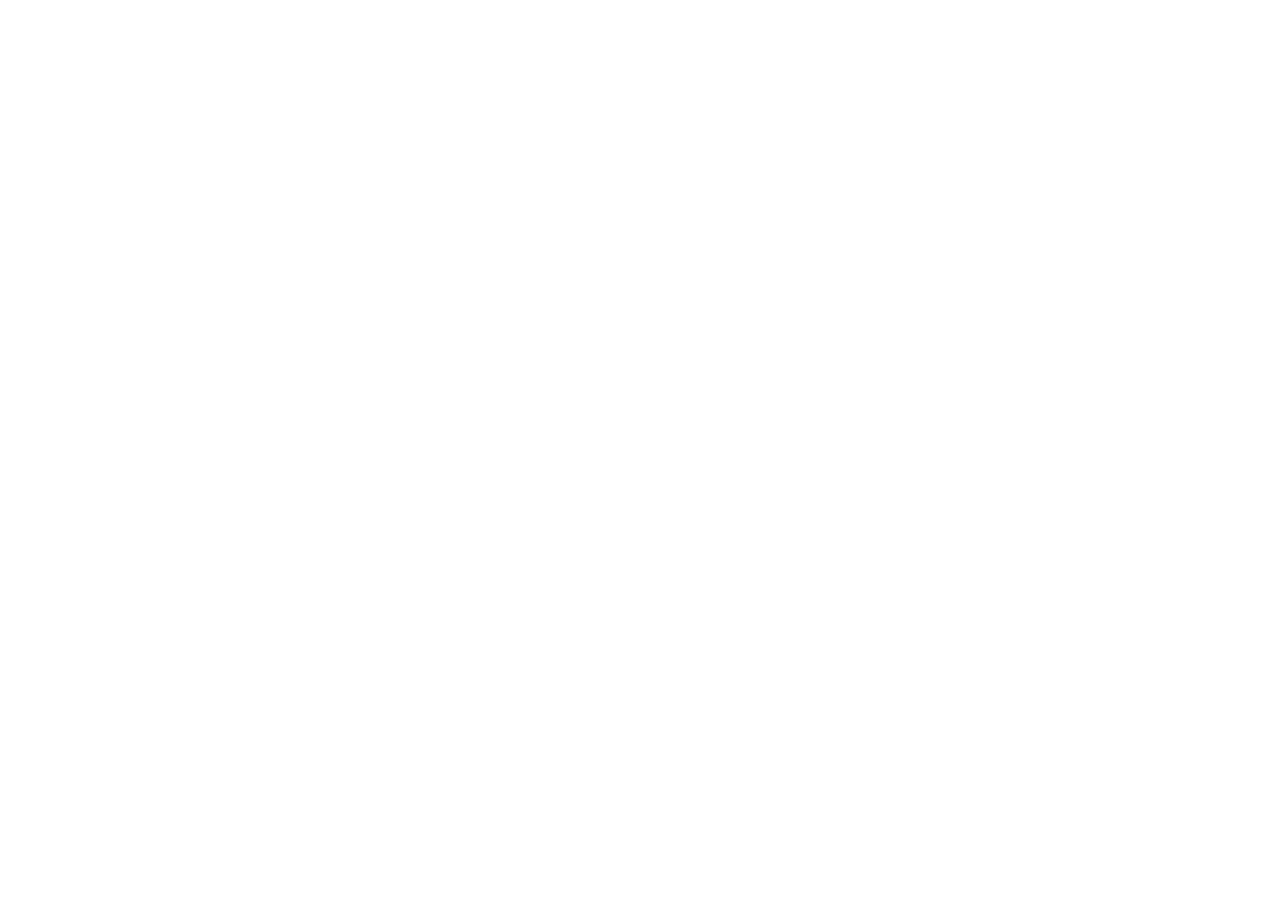
==== index.html @ fd99441a "just creagted the files" ====
<!DOCTYPE html>
<html lang="en">
<head>
    <meta charset="UTF-8">
    <meta name="viewport" content="width=device-width, initial-scale=1.0">
    <meta http-equiv="X-UA-Compatible" content="ie=edge">
    <title>Deepa Gokhale-Bhujle</title>
</head>
<body>
    
</body>
</html>
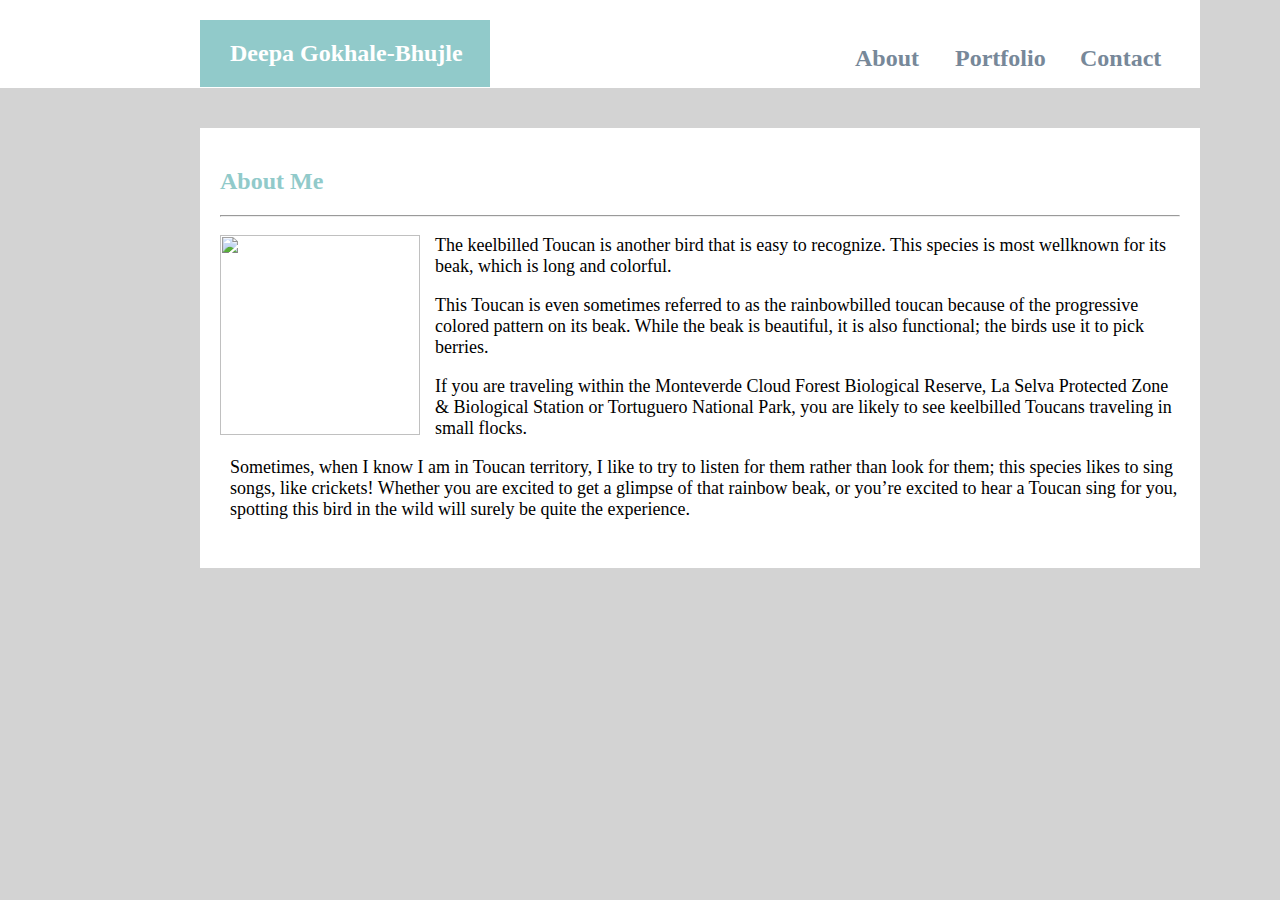
==== commit 21e601cb: "Update #2" ====
--- a/index.html
+++ b/index.html
@@ -4,9 +4,28 @@
     <meta charset="UTF-8">
     <meta name="viewport" content="width=device-width, initial-scale=1.0">
     <meta http-equiv="X-UA-Compatible" content="ie=edge">
-    <title>Deepa Gokhale-Bhujle</title>
+    <link rel="stylesheet" type="text/css" href="assets/css/style.css">
+    <title>portfolio about me</title>
+    
 </head>
 <body>
-    
+    <header>  
+        <div id="headerTitle"><h2><b>Deepa Gokhale-Bhujle</b></h2></div>
+        <div class="titleLinks"><b><a href="contact.html">Contact</a></b></div>
+        <div id="portfolio" class="titleLinks"><b><a href="portfolio.html">Portfolio</a></b></div>
+        <div class="titleLinks"><b><a href="index.html">About</a></b></div>
+    </header>
+
+        
+    <section id ="bdLeft">
+        <h2 class="title"><b>About Me</b></h2>
+        <hr class="solidLine" />
+       <img src="https://nathanmiller.gallery/wp-content/uploads/2014/11/keel-billed-toucan.jpg" height="200px" width="200px">
+       <p>The keel­billed Toucan is another bird that is easy to recognize. This species is most well­known for its beak, which is long and colorful.</p>
+       <p>This Toucan is even sometimes referred to as the rainbow­billed toucan because of the progressive colored pattern on its beak. While the beak is beautiful, it is also functional; the birds use it to pick berries.</p>
+       <p>If you are traveling within the Monteverde Cloud Forest Biological Reserve, La Selva Protected Zone & Biological Station or Tortuguero National Park, you are likely to see keel­billed Toucans traveling in small flocks.</p>     
+       <p>Sometimes, when I know I am in Toucan territory, I like to try to listen for them rather than look for them; this species likes to sing songs, like crickets! Whether you are excited to get a glimpse of that rainbow beak, or you’re excited to hear a Toucan sing for you, spotting this bird in the wild will surely be quite the experience.</p>     
+    </section> 
 </body>
-</html>+</html>
+
--- a/assets/css/style.css
+++ b/assets/css/style.css
@@ -0,0 +1,126 @@
+
+    body
+    {
+        background-color: lightgray;
+        margin:0px;
+    }
+
+
+/*
+    a
+    {
+        color: blue;
+    }
+    #contactInfo
+    {
+        padding-left: 1em;
+    }
+
+    .headerDiv
+    {
+        background-color: slategrey;
+        font-size: 2em; 
+        font-style: bold;   
+        text-align: center;     
+        padding: 0.5em;
+    }
+    
+    .smallerDiv
+    {
+        float:left;        
+    }
+    
+    #divMargin{
+        width: 10%;
+        float: right;
+    }
+        h1 {
+        color: white;
+        text-decoration: underline;
+        background-color: mediumaquamarine;
+    }
+*/  
+    body {
+        margin: 0px;
+    }
+    a
+    {
+       text-decoration-style: none;
+       color: #778899;
+    }
+    img{
+        float: left;
+        padding-top: 10px;
+        padding-right: 15px;
+    }
+
+    p, li {
+        font-size: 18px;
+        font-family: Georgia, 'Times New Roman', Times, serif;        
+        padding-left: 10px;
+    }
+
+    h3{
+        color: #778899;
+        font-family: Georgia, 'Times New Roman', Times, serif;
+    }
+        
+    section {
+        background: white;
+        padding: 20px;
+        height: 400px;
+        border: 0px;
+        margin-left: 200px;
+        width: 960px;
+    }
+
+    header {
+        padding: 20px;
+        height: 3em;
+        width: 1160px;
+        margin-bottom: 40px;
+        background: White;
+    }
+    a:-webkit-any-link {
+        color: -webkit-link;
+        cursor: pointer;
+        text-decoration: none;
+        color: #778899;
+        background: white;
+    }
+    #headerTitle{
+        width: 260px;
+        float: left;
+        color: white;
+        background: rgb(145, 202, 202);
+        margin-left: 180px;
+        padding-left: 30px;
+    }
+    
+    .titleLinks{
+        font-size: 1.5em;
+        margin-block-start: 0.83em;
+        margin-block-end: 0.83em;
+        margin-inline-start: 0px;
+        margin-inline-end: 0px;
+        font-weight: bold;
+        width: 100px;
+        float: right;
+        padding-top: 5px;
+    }
+
+    #portfolio{
+        width: 125px;
+    }
+
+    .title{
+        color:rgb(145, 202, 202);
+    }
+
+    #solidLine
+    {
+        border: 2px solid #778899;
+    }
+    
+
+    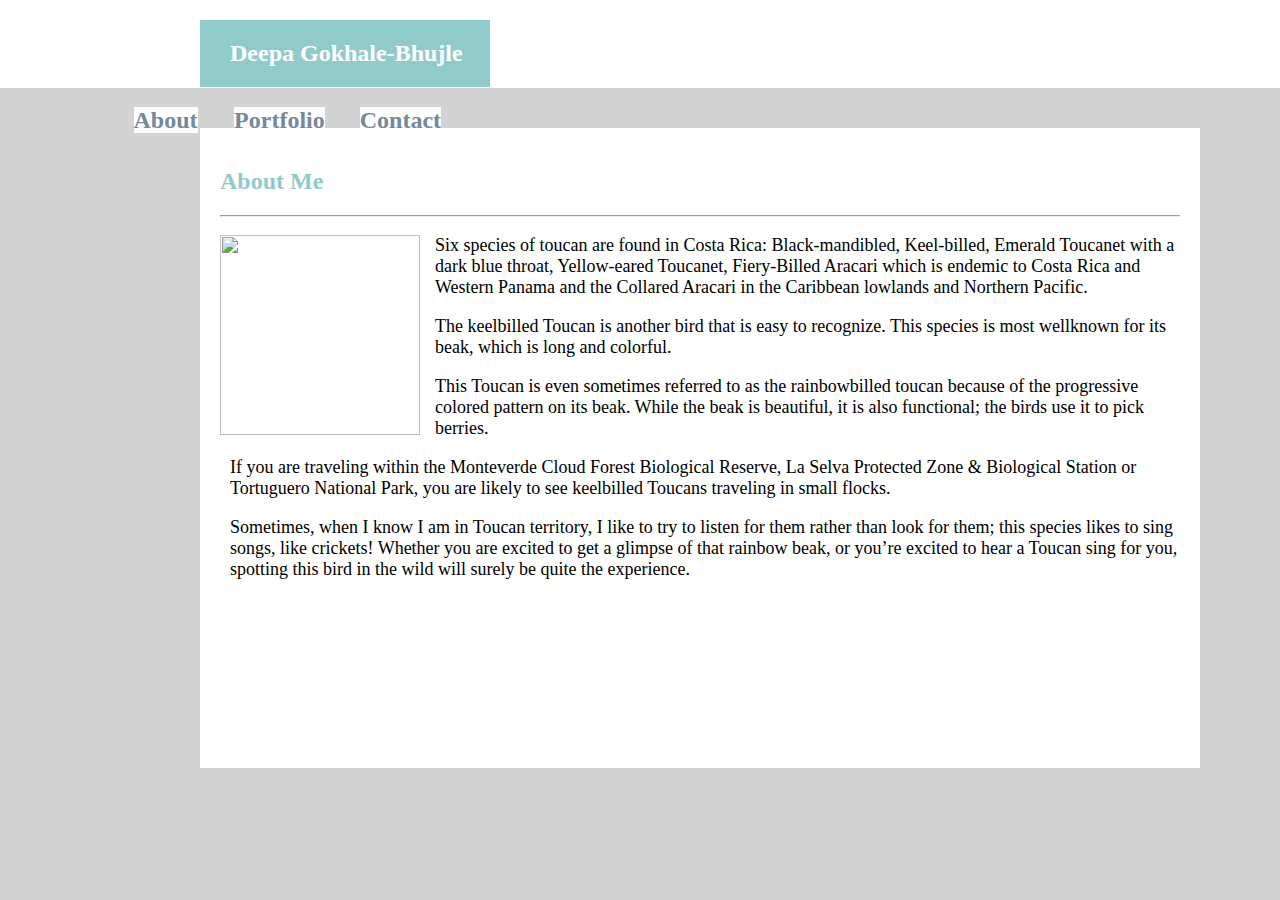
==== commit 4c1c4ca1: "Update #3" ====
--- a/index.html
+++ b/index.html
@@ -21,6 +21,8 @@
         <h2 class="title"><b>About Me</b></h2>
         <hr class="solidLine" />
        <img src="https://nathanmiller.gallery/wp-content/uploads/2014/11/keel-billed-toucan.jpg" height="200px" width="200px">
+       <P>Six species of toucan are found in Costa Rica: Black-mandibled, Keel-billed, Emerald Toucanet with a dark blue throat, Yellow-eared Toucanet, Fiery-Billed Aracari which is endemic to Costa Rica and Western Panama and the Collared Aracari in the Caribbean lowlands and Northern Pacific.
+        </P>
        <p>The keel­billed Toucan is another bird that is easy to recognize. This species is most well­known for its beak, which is long and colorful.</p>
        <p>This Toucan is even sometimes referred to as the rainbow­billed toucan because of the progressive colored pattern on its beak. While the beak is beautiful, it is also functional; the birds use it to pick berries.</p>
        <p>If you are traveling within the Monteverde Cloud Forest Biological Reserve, La Selva Protected Zone & Biological Station or Tortuguero National Park, you are likely to see keel­billed Toucans traveling in small flocks.</p>     
--- a/assets/css/style.css
+++ b/assets/css/style.css
@@ -48,8 +48,11 @@
        text-decoration-style: none;
        color: #778899;
     }
-    img{
+    img
+    {
         float: left;
+        height: 200px;
+        width: 200px;
         padding-top: 10px;
         padding-right: 15px;
     }
@@ -64,11 +67,11 @@
         color: #778899;
         font-family: Georgia, 'Times New Roman', Times, serif;
     }
-        
+
     section {
         background: white;
         padding: 20px;
-        height: 400px;
+        height: 600px;
         border: 0px;
         margin-left: 200px;
         width: 960px;
@@ -77,9 +80,10 @@
     header {
         padding: 20px;
         height: 3em;
-        width: 1160px;
+        /* width: 1160px; */
         margin-bottom: 40px;
         background: White;
+        padding-right: 820px;
     }
     a:-webkit-any-link {
         color: -webkit-link;
@@ -101,12 +105,12 @@
         font-size: 1.5em;
         margin-block-start: 0.83em;
         margin-block-end: 0.83em;
-        margin-inline-start: 0px;
-        margin-inline-end: 0px;
+        margin-inline-start: 0.3px;
+        margin-inline-end: 0.3px;
         font-weight: bold;
         width: 100px;
-        float: right;
-        padding-top: 5px;
+        float: right;        
+        padding-bottom: 10px;
     }
 
     #portfolio{
@@ -117,6 +121,48 @@
         color:rgb(145, 202, 202);
     }
 
+    .normal{
+        width: 100%;
+        height: 30px;
+        padding: 0px;
+    }
+
+    .big{
+        width: 100%;
+        height: 250px;
+        padding: 0px;
+    }
+    .contact{
+        font-size: 1em;
+        margin-block-start: 0.5em;
+        margin-block-end: 0.5em;
+        margin-inline-start: 0px;
+        margin-inline-end: 0px;
+        font-weight: normal;
+    }
+
+    .portImage{
+        height: 150px;
+        width: 200px;
+        padding-top: 10px;
+        padding-right: 15px;
+    }
+    
+    .btnContact{
+        background-color:rgb(127, 182, 182);
+        width: 110px;
+        height: 40px;
+        color: white;
+        margin-top: 25px;
+        font-size: 1em;
+        border-width: 0px;
+    }
+
+    .basic{
+        width: 300px;
+        border: none;
+    }
+
     #solidLine
     {
         border: 2px solid #778899;
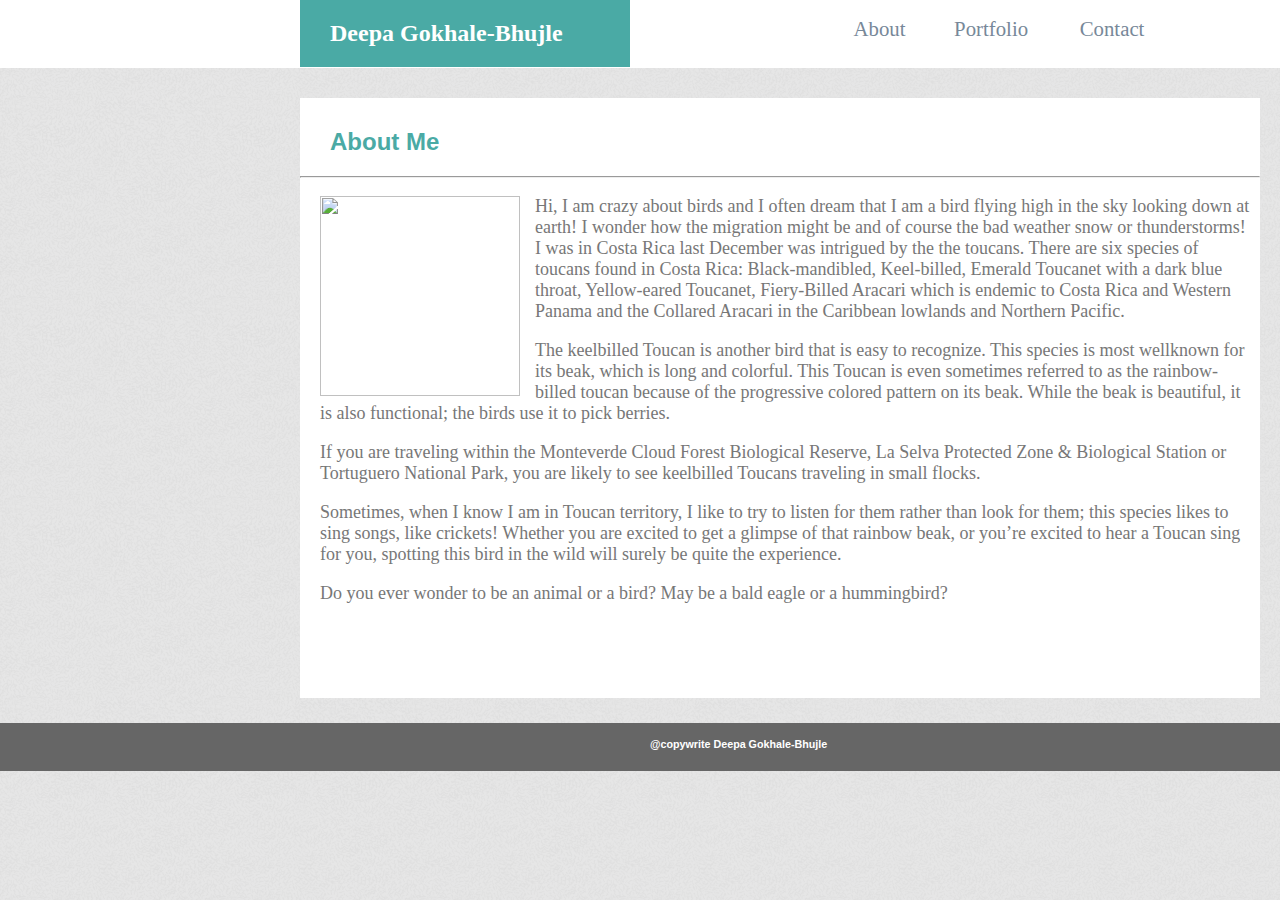
==== commit c1fb28b8: "final update 4-18 11:25 PM" ====
--- a/index.html
+++ b/index.html
@@ -10,24 +10,35 @@
 </head>
 <body>
     <header>  
-        <div id="headerTitle"><h2><b>Deepa Gokhale-Bhujle</b></h2></div>
-        <div class="titleLinks"><b><a href="contact.html">Contact</a></b></div>
-        <div id="portfolio" class="titleLinks"><b><a href="portfolio.html">Portfolio</a></b></div>
-        <div class="titleLinks"><b><a href="index.html">About</a></b></div>
-    </header>
+        <nav>
+            <div id="headerTitle"><h2><b>Deepa Gokhale-Bhujle</b></h2></div>
+            <div class="titleLinks"><a href="contact.html">Contact</a></div>
+            <div id="portfolio" class="titleLinks"><a href="portfolio.html">Portfolio</a></div>
+            <div class="titleLinks"><a href="index.html">About</a></div>
+        </nav>           
+    </header> 
 
-        
-    <section id ="bdLeft">
+    <nav class="mainNav">
         <h2 class="title"><b>About Me</b></h2>
         <hr class="solidLine" />
-       <img src="https://nathanmiller.gallery/wp-content/uploads/2014/11/keel-billed-toucan.jpg" height="200px" width="200px">
-       <P>Six species of toucan are found in Costa Rica: Black-mandibled, Keel-billed, Emerald Toucanet with a dark blue throat, Yellow-eared Toucanet, Fiery-Billed Aracari which is endemic to Costa Rica and Western Panama and the Collared Aracari in the Caribbean lowlands and Northern Pacific.
+        <img class="img" src="../Basic-Portfolio/assets/images/main.jpg" height="200px" width="200px">
+        <P>Hi, I am crazy about birds and I often dream that I am a bird flying high in the sky looking down at earth! I wonder how the migration might be 
+        and of course the bad weather snow or thunderstorms! I was in Costa Rica last December was intrigued by the the toucans.
+        There are six species of toucans found in Costa Rica: Black-mandibled, Keel-billed, Emerald Toucanet with a dark blue throat, Yellow-eared Toucanet, 
+        Fiery-Billed Aracari which is endemic to Costa Rica and Western Panama and the Collared Aracari in the Caribbean lowlands and Northern Pacific.
         </P>
-       <p>The keel­billed Toucan is another bird that is easy to recognize. This species is most well­known for its beak, which is long and colorful.</p>
-       <p>This Toucan is even sometimes referred to as the rainbow­billed toucan because of the progressive colored pattern on its beak. While the beak is beautiful, it is also functional; the birds use it to pick berries.</p>
-       <p>If you are traveling within the Monteverde Cloud Forest Biological Reserve, La Selva Protected Zone & Biological Station or Tortuguero National Park, you are likely to see keel­billed Toucans traveling in small flocks.</p>     
-       <p>Sometimes, when I know I am in Toucan territory, I like to try to listen for them rather than look for them; this species likes to sing songs, like crickets! Whether you are excited to get a glimpse of that rainbow beak, or you’re excited to hear a Toucan sing for you, spotting this bird in the wild will surely be quite the experience.</p>     
-    </section> 
+        <p>The keel­billed Toucan is another bird that is easy to recognize. This species is most well­known for its beak, which is long and colorful.
+        This Toucan is even sometimes referred to as the rainbow­billed toucan because of the progressive colored pattern on its beak. While the beak is beautiful, it is also functional; the birds use it to pick berries.</p>
+        <p>If you are traveling within the Monteverde Cloud Forest Biological Reserve, La Selva Protected Zone & Biological Station or Tortuguero National Park, you are likely to see keel­billed Toucans traveling in small flocks.</p>     
+        <p>Sometimes, when I know I am in Toucan territory, I like to try to listen for them rather than look for them; this species likes to sing songs, like crickets! Whether you are excited to get a glimpse of that rainbow beak, 
+        or you’re excited to hear a Toucan sing for you, spotting this bird in the wild will surely be quite the experience.</p>     
+        <p>Do you ever wonder to be an animal or a bird? May be a bald eagle or a hummingbird?</p>
+    </nav>     
 </body>
+<footer>
+    <nav class="footer">
+        <h6 class="copyWrite">@copywrite Deepa Gokhale-Bhujle</h6>
+    </nav>
+</footer>
 </html>
 
--- a/assets/css/style.css
+++ b/assets/css/style.css
@@ -1,53 +1,18 @@
 
     body
     {
-        background-color: lightgray;
+        background-image: url("ticks.png");
+        background-repeat: repeat;        
         margin:0px;
-    }
-
-
-/*
-    a
-    {
-        color: blue;
-    }
-    #contactInfo
-    {
-        padding-left: 1em;
-    }
-
-    .headerDiv
-    {
-        background-color: slategrey;
-        font-size: 2em; 
-        font-style: bold;   
-        text-align: center;     
-        padding: 0.5em;
-    }
-    
-    .smallerDiv
-    {
-        float:left;        
-    }
-    
-    #divMargin{
-        width: 10%;
-        float: right;
-    }
-        h1 {
-        color: white;
-        text-decoration: underline;
-        background-color: mediumaquamarine;
-    }
-*/  
-    body {
-        margin: 0px;
-    }
+        font-family: Arial, Helvetica, sans-serif;
+    }
+
     a
     {
        text-decoration-style: none;
        color: #778899;
     }
+    
     img
     {
         float: left;
@@ -55,62 +20,125 @@
         width: 200px;
         padding-top: 10px;
         padding-right: 15px;
-    }
-
-    p, li {
+        padding-left: 20px;
+    }
+
+    p {
         font-size: 18px;
         font-family: Georgia, 'Times New Roman', Times, serif;        
-        padding-left: 10px;
-    }
+        padding-left: 20px;
+        padding-right: 10px;
+        color: #777777;
+        background-color: #ffffff;
+    }
+
 
     h3{
         color: #778899;
-        font-family: Georgia, 'Times New Roman', Times, serif;
-    }
-
-    section {
-        background: white;
+        font-family: Arial, Helvetica, sans-serif;
+    }
+
+    /* section {
+        background: #ffffff;
+        border-color: #dddddd;
         padding: 20px;
         height: 600px;
         border: 0px;
-        margin-left: 200px;
+        margin-left: 200px; 
         width: 960px;
-    }
+    } */
+
+    li {
+        border-right: 1px solid #cccccc;
+        font-size: 1.5em;
+      }
+      
+      li:last-child {
+        border-right: none;
+        border-left: 1px solid #cccccc;
+      }
 
     header {
         padding: 20px;
         height: 3em;
-        /* width: 1160px; */
-        margin-bottom: 40px;
-        background: White;
-        padding-right: 820px;
-    }
+        width: 1160px;
+        margin-bottom: 20px;
+        margin-right: auto;
+        background: #ffffff;
+        border-color: #cccccc;
+        font-family: Georgia, 'Times New Roman', Times, serif;
+        padding-right: 550px;
+        padding-top: 0px;
+    }
+
+    footer{
+        height: 3em;
+        width: 100%;
+        margin-bottom: 0px;
+        margin-right: auto;
+        background: #666666;
+        border-color: #4aaaa5;
+        font-family: Arial, Helvetica, sans-serif;                
+    }
+
     a:-webkit-any-link {
         color: -webkit-link;
         cursor: pointer;
         text-decoration: none;
         color: #778899;
-        background: white;
+        background: #ffffff;
     }
     #headerTitle{
-        width: 260px;
+        width: 280px;
         float: left;
-        color: white;
-        background: rgb(145, 202, 202);
-        margin-left: 180px;
+        color: #ffffff;
+        font-family: Georgia, 'Times New Roman', Times, serif;
+        background: #4aaaa5;
+        margin-left: 280px;
         padding-left: 30px;
+        padding-right: 20px;
     }
     
     .titleLinks{
-        font-size: 1.5em;
+        font-size: 1.3em;
         margin-block-start: 0.83em;
         margin-block-end: 0.83em;
         margin-inline-start: 0.3px;
         margin-inline-end: 0.3px;
-        font-weight: bold;
+        font-family: Georgia, 'Times New Roman', Times, serif;
         width: 100px;
-        float: right;        
-        padding-bottom: 10px;
+        float: right;       
+        background-color: #ffffff;
+        color: #777777;
+        /*padding-bottom: 10px;  */
+    }
+    
+    div.titleLinks :hover{
+        color: #4aaaa5;
+    }
+
+    .copyWrite{
+        margin-left: 650px; 
+        padding-top: 15px; 
+        color: #ffffff;
+    }
+
+    .mainNav{
+        margin-left: 300PX;
+        width: 960px;       
+        height: 600px;
+        background-color: #ffffff;
+    }
+
+    .mainDiv{
+        width: 960px;
+        height: 200px;
+        padding-left: 20px;                
+        background-image: image("../images/floor-tile.png");        
+    }
+
+    .mainDiv:first-child{
+        padding-top: 20px;
     }
 
     #portfolio{
@@ -118,19 +146,18 @@
     }
 
     .title{
-        color:rgb(145, 202, 202);
-    }
-
-    .normal{
-        width: 100%;
-        height: 30px;
-        padding: 0px;
+        color:#4aaaa5;
+        padding-top: 30px;
+        margin-left: 30px;
+        margin-top: 30px;
     }
 
     .big{
-        width: 100%;
+        width: 80%;
         height: 250px;
         padding: 0px;
+        color:#777777;
+        margin-left: 30px;        
     }
     .contact{
         font-size: 1em;
@@ -139,23 +166,35 @@
         margin-inline-start: 0px;
         margin-inline-end: 0px;
         font-weight: normal;
+        margin-left: 30px;        
+    }
+
+    
+    .normal{
+        width: 80%;        
+        height: 30px;
+        padding: 0px;
+        color:#777777;
+        margin-left: 30px;        
     }
 
     .portImage{
         height: 150px;
         width: 200px;
-        padding-top: 10px;
-        padding-right: 15px;
+        padding-top: 20px;
+        padding-right: 75px;
+        padding-left: 30px;
     }
     
     .btnContact{
-        background-color:rgb(127, 182, 182);
+        background-color:#4aaaa5;
         width: 110px;
         height: 40px;
-        color: white;
+        color: #ffffff;
         margin-top: 25px;
         font-size: 1em;
         border-width: 0px;
+        margin-left: 30px;        
     }
 
     .basic{
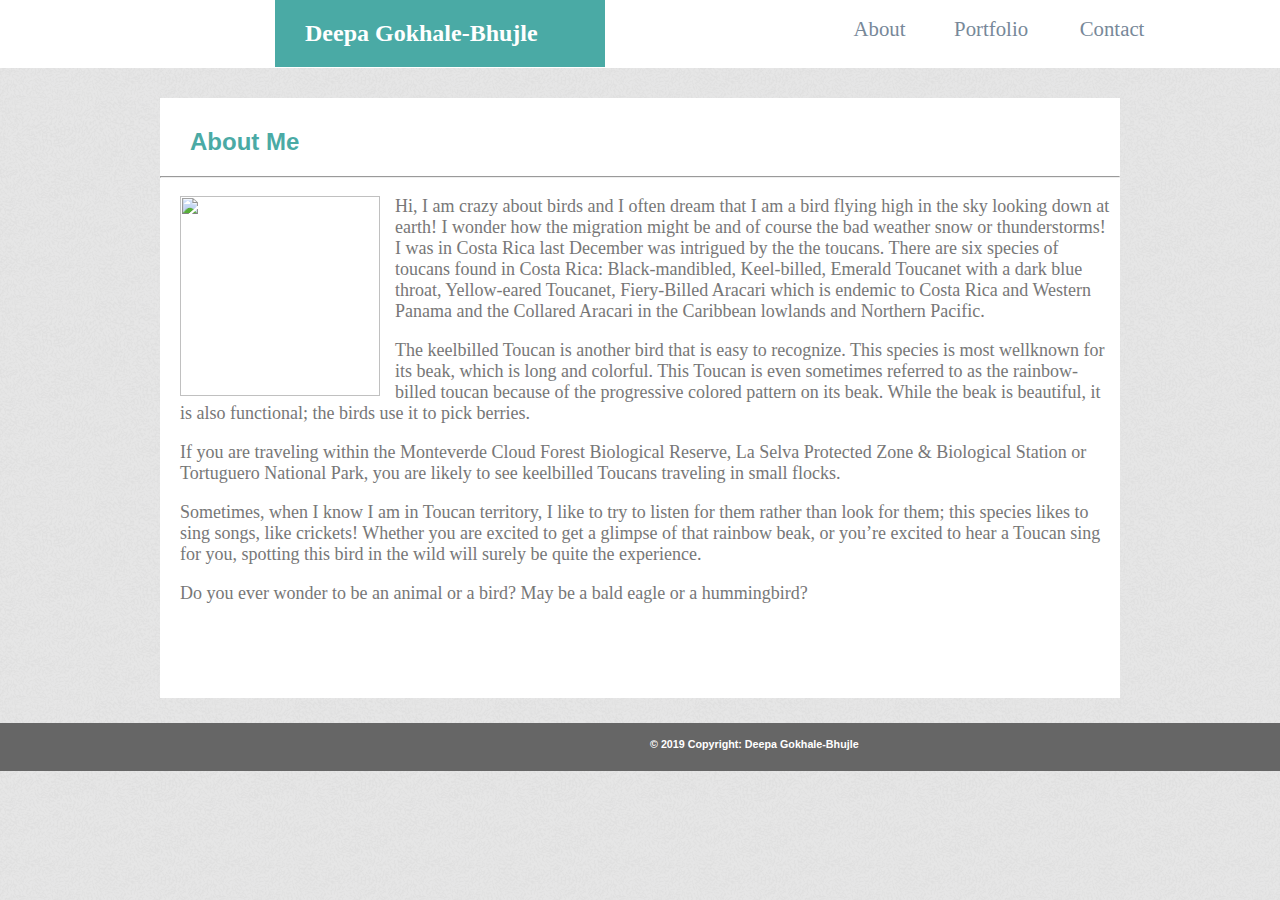
==== commit fe9dcb3e: "update #6" ====
--- a/index.html
+++ b/index.html
@@ -37,7 +37,7 @@
 </body>
 <footer>
     <nav class="footer">
-        <h6 class="copyWrite">@copywrite Deepa Gokhale-Bhujle</h6>
+        <h6 class="copyWrite">© 2019 Copyright: Deepa Gokhale-Bhujle</h6>
     </nav>
 </footer>
 </html>
--- a/assets/css/style.css
+++ b/assets/css/style.css
@@ -94,7 +94,7 @@
         color: #ffffff;
         font-family: Georgia, 'Times New Roman', Times, serif;
         background: #4aaaa5;
-        margin-left: 280px;
+        margin-left: 255px;
         padding-left: 30px;
         padding-right: 20px;
     }
@@ -124,7 +124,8 @@
     }
 
     .mainNav{
-        margin-left: 300PX;
+        margin-left: auto;
+        margin-right: auto;
         width: 960px;       
         height: 600px;
         background-color: #ffffff;
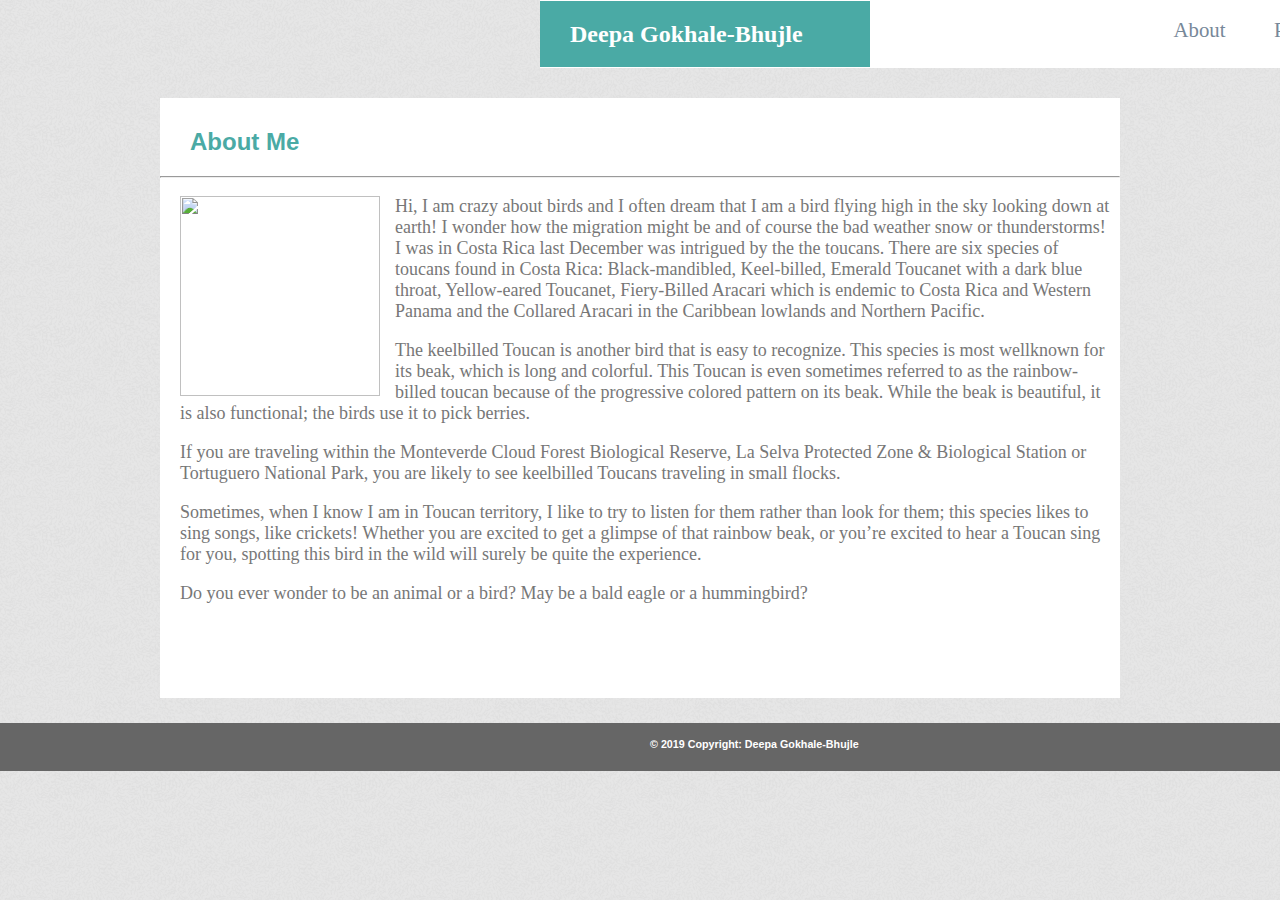
==== commit 9391b9b4: "#final HW#2 4-22" ====
--- a/index.html
+++ b/index.html
@@ -9,9 +9,10 @@
     
 </head>
 <body>
-    <header>  
-        <nav>
+    <header>
+        <nav class="row headerNav">        
             <div id="headerTitle"><h2><b>Deepa Gokhale-Bhujle</b></h2></div>
+            <div></div>
             <div class="titleLinks"><a href="contact.html">Contact</a></div>
             <div id="portfolio" class="titleLinks"><a href="portfolio.html">Portfolio</a></div>
             <div class="titleLinks"><a href="index.html">About</a></div>
--- a/assets/css/style.css
+++ b/assets/css/style.css
@@ -64,7 +64,7 @@
         width: 1160px;
         margin-bottom: 20px;
         margin-right: auto;
-        background: #ffffff;
+        margin-left: 250px;
         border-color: #cccccc;
         font-family: Georgia, 'Times New Roman', Times, serif;
         padding-right: 550px;
@@ -94,7 +94,7 @@
         color: #ffffff;
         font-family: Georgia, 'Times New Roman', Times, serif;
         background: #4aaaa5;
-        margin-left: 255px;
+        margin-left: 0px;
         padding-left: 30px;
         padding-right: 20px;
     }
@@ -131,6 +131,15 @@
         background-color: #ffffff;
     }
 
+    .headerNav{
+        margin-left: 270px;
+        margin-right: auto;
+        width: 960px; 
+        height: 68px;
+        align-content: center;      
+        background-color: #ffffff;
+    }
+
     .mainDiv{
         width: 960px;
         height: 200px;
@@ -208,5 +217,25 @@
         border: 2px solid #778899;
     }
     
+    
+    @media only screen and (max-width: 700) {
+        .mainNav {
+          width: 520px;          
+        }
+
+        .mainDiv{
+            width: 520px;
+        }
+      }
+
+      @media only screen and (max-width: 400px) {
+        .mainNav {
+            width: 320px;          
+          }
+  
+          .mainDiv{
+              width: 320px;
+          }
+      }
 
     